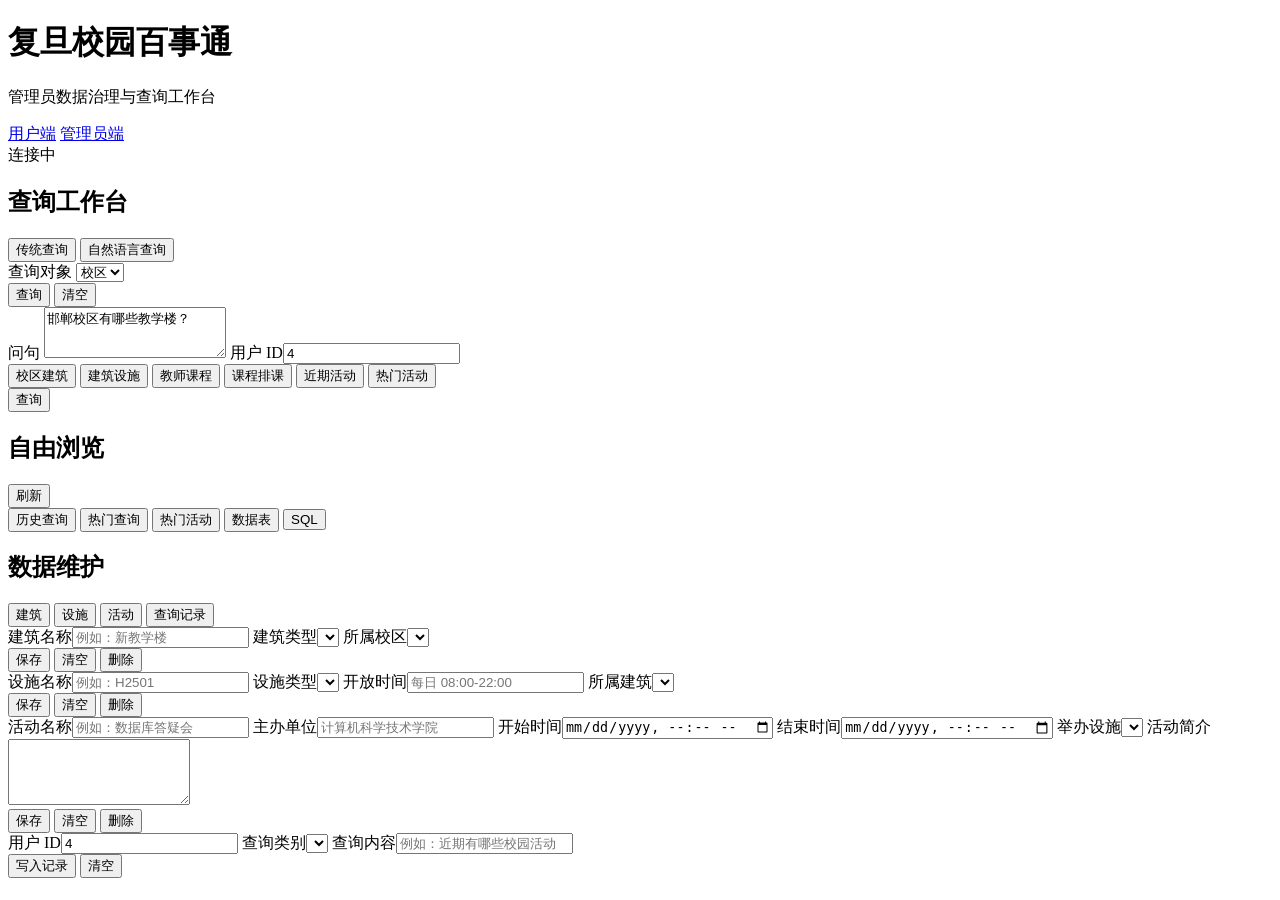
==== frontend/admin.html @ b8a6161e "Update campus QA system" ====
<!doctype html>
<html lang="zh-CN">
  <head>
    <meta charset="utf-8" />
    <meta name="viewport" content="width=device-width, initial-scale=1" />
    <title>复旦校园百事通 · 管理端</title>
    <link rel="stylesheet" href="/styles.css" />
  </head>
  <body class="admin-shell">
    <header class="topbar">
      <div>
        <h1>复旦校园百事通</h1>
        <p>管理员数据治理与查询工作台</p>
      </div>
      <nav class="app-nav" aria-label="前端入口">
        <a href="/">用户端</a>
        <a class="is-active" href="/admin.html">管理员端</a>
      </nav>
      <div id="health" class="status">连接中</div>
    </header>

    <main class="workspace">
      <section class="panel query-panel">
        <div class="panel-title query-title">
          <h2>查询工作台</h2>
          <div class="mode-switch" role="tablist" aria-label="查询模式">
            <button class="mode-button is-active" type="button" data-query-mode="traditional">传统查询</button>
            <button class="mode-button" type="button" data-query-mode="natural">自然语言查询</button>
          </div>
        </div>

        <div id="traditionalPane" class="query-pane">
          <form id="traditionalQueryForm" class="traditional-form">
            <label>
              查询对象
              <select id="traditionalEntity" name="entity">
                <option value="campuses">校区</option>
                <option value="buildings">建筑</option>
                <option value="facilities">设施</option>
                <option value="courses">课程</option>
                <option value="activities">活动</option>
              </select>
            </label>
            <div id="traditionalFields" class="field-grid"></div>
            <div class="actions">
              <button type="submit">查询</button>
              <button id="clearTraditionalBtn" type="button" class="secondary-button">清空</button>
            </div>
          </form>
        </div>

        <div id="naturalPane" class="query-pane hidden">
          <form id="nlQueryForm" class="nl-form">
            <label>
              问句
              <textarea id="nlQuestion" name="question" rows="3" required>邯郸校区有哪些教学楼？</textarea>
            </label>
            <label class="compact-label">用户 ID<input name="user_id" type="number" min="1" value="4" /></label>
            <div class="question-chips">
              <button type="button" data-question="邯郸校区有哪些教学楼？">校区建筑</button>
              <button type="button" data-question="第二教学楼有哪些自习室？">建筑设施</button>
              <button type="button" data-question="李芳老师教什么课？">教师课程</button>
              <button type="button" data-question="数据库系统原理周几上课？">课程排课</button>
              <button type="button" data-question="近期有哪些校园活动？">近期活动</button>
              <button type="button" data-question="热门活动有哪些？">热门活动</button>
            </div>
            <div class="actions">
              <button id="askBtn" type="submit">查询</button>
            </div>
          </form>
        </div>

        <div id="queryResult" class="result-box"></div>
        <div id="message" class="message" aria-live="polite"></div>
      </section>

      <section class="panel browse-panel">
        <div class="panel-title">
          <h2>自由浏览</h2>
          <button id="refreshBrowseBtn" type="button">刷新</button>
        </div>
        <div class="tabs browse-tabs" role="tablist" aria-label="浏览类型">
          <button class="tab is-active" type="button" data-browse="history">历史查询</button>
          <button class="tab" type="button" data-browse="popularQueries">热门查询</button>
          <button class="tab" type="button" data-browse="popularActivities">热门活动</button>
          <button class="tab" type="button" data-browse="data">数据表</button>
          <button class="tab" type="button" data-browse="sql">SQL</button>
        </div>
        <form id="browseFilterForm" class="browse-filter"></form>
        <div id="browseContent" class="table-wrap"></div>
      </section>

      <section class="panel form-panel">
        <div class="panel-title">
          <h2>数据维护</h2>
        </div>
        <div class="tabs maintenance-tabs" role="tablist" aria-label="维护对象">
          <button class="tab is-active" data-form="buildingForm" type="button">建筑</button>
          <button class="tab" data-form="facilityForm" type="button">设施</button>
          <button class="tab" data-form="activityForm" type="button">活动</button>
          <button class="tab" data-form="queryLogForm" type="button">查询记录</button>
        </div>

        <form id="buildingForm" class="crud-form">
          <input type="hidden" name="building_id" />
          <label>建筑名称<input name="name" required placeholder="例如：新教学楼" /></label>
          <label>建筑类型<select name="type" data-options="buildingTypes"></select></label>
          <label>所属校区<select name="campus_id" data-options="campuses"></select></label>
          <div class="actions">
            <button type="submit">保存</button>
            <button type="button" data-reset="buildingForm" class="secondary-button">清空</button>
            <button type="button" data-delete="building" class="danger-button">删除</button>
          </div>
        </form>

        <form id="facilityForm" class="crud-form hidden">
          <input type="hidden" name="facility_id" />
          <label>设施名称<input name="name" required placeholder="例如：H2501" /></label>
          <label>设施类型<select name="type" data-options="facilityTypes"></select></label>
          <label>开放时间<input name="open_time" required placeholder="每日 08:00-22:00" /></label>
          <label>所属建筑<select name="building_id" data-options="buildings"></select></label>
          <div class="actions">
            <button type="submit">保存</button>
            <button type="button" data-reset="facilityForm" class="secondary-button">清空</button>
            <button type="button" data-delete="facility" class="danger-button">删除</button>
          </div>
        </form>

        <form id="activityForm" class="crud-form hidden">
          <input type="hidden" name="activity_id" />
          <label>活动名称<input name="name" required placeholder="例如：数据库答疑会" /></label>
          <label>主办单位<input name="organizer" required placeholder="计算机科学技术学院" /></label>
          <label>开始时间<input name="start_time" type="datetime-local" required /></label>
          <label>结束时间<input name="end_time" type="datetime-local" /></label>
          <label>举办设施<select name="facility_id" data-options="facilities"></select></label>
          <label>活动简介<textarea name="description" rows="4" required></textarea></label>
          <div class="actions">
            <button type="submit">保存</button>
            <button type="button" data-reset="activityForm" class="secondary-button">清空</button>
            <button type="button" data-delete="activity" class="danger-button">删除</button>
          </div>
        </form>

        <form id="queryLogForm" class="crud-form hidden">
          <label>用户 ID<input name="user_id" type="number" min="1" required value="4" /></label>
          <label>查询类别<select name="query_category" data-options="queryCategories"></select></label>
          <label>查询内容<input name="query_content" required placeholder="例如：近期有哪些校园活动" /></label>
          <div class="actions">
            <button type="submit">写入记录</button>
            <button type="button" data-reset="queryLogForm" class="secondary-button">清空</button>
          </div>
        </form>
      </section>
    </main>

    <script src="/app.js"></script>
  </body>
</html>
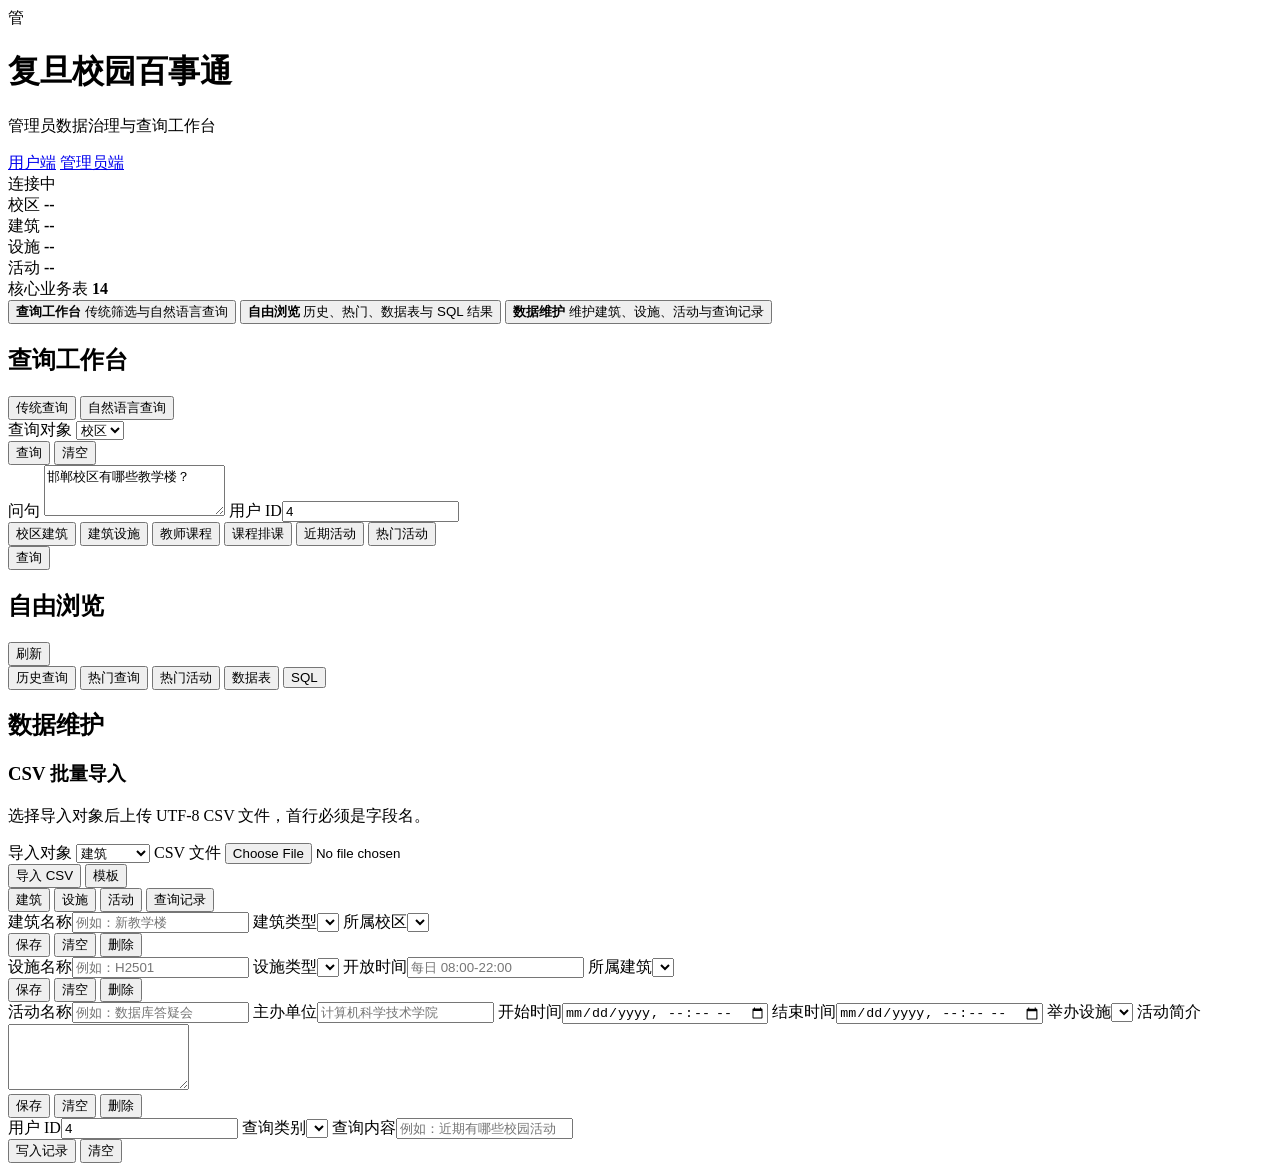
==== commit cc7358fd: "Improve frontend workflows and CSV import" ====
--- a/frontend/admin.html
+++ b/frontend/admin.html
@@ -8,9 +8,12 @@
   </head>
   <body class="admin-shell">
     <header class="topbar">
-      <div>
-        <h1>复旦校园百事通</h1>
-        <p>管理员数据治理与查询工作台</p>
+      <div class="brand-block">
+        <div class="brand-mark" aria-hidden="true">管</div>
+        <div>
+          <h1>复旦校园百事通</h1>
+          <p>管理员数据治理与查询工作台</p>
+        </div>
       </div>
       <nav class="app-nav" aria-label="前端入口">
         <a href="/">用户端</a>
@@ -20,7 +23,47 @@
     </header>
 
     <main class="workspace">
-      <section class="panel query-panel">
+      <section class="overview-strip" aria-label="系统数据概览">
+        <article class="metric-tile">
+          <span>校区</span>
+          <strong id="adminCampusCount">--</strong>
+        </article>
+        <article class="metric-tile">
+          <span>建筑</span>
+          <strong id="adminBuildingCount">--</strong>
+        </article>
+        <article class="metric-tile">
+          <span>设施</span>
+          <strong id="adminFacilityCount">--</strong>
+        </article>
+        <article class="metric-tile">
+          <span>活动</span>
+          <strong id="adminActivityCount">--</strong>
+        </article>
+        <article class="metric-tile metric-tile-wide">
+          <span>核心业务表</span>
+          <strong>14</strong>
+        </article>
+      </section>
+
+      <section class="panel feature-entry admin-feature-entry" aria-label="管理员端功能入口">
+        <button class="feature-button is-active" type="button" data-admin-view="query" aria-pressed="true">
+          <strong>查询工作台</strong>
+          <span>传统筛选与自然语言查询</span>
+        </button>
+        <button class="feature-button" type="button" data-admin-view="browse" aria-pressed="false">
+          <strong>自由浏览</strong>
+          <span>历史、热门、数据表与 SQL 结果</span>
+        </button>
+        <button class="feature-button" type="button" data-admin-view="maintain" aria-pressed="false">
+          <strong>数据维护</strong>
+          <span>维护建筑、设施、活动与查询记录</span>
+        </button>
+      </section>
+
+      <div id="message" class="message global-message" aria-live="polite"></div>
+
+      <section class="panel query-panel view-section" data-admin-section="query">
         <div class="panel-title query-title">
           <h2>查询工作台</h2>
           <div class="mode-switch" role="tablist" aria-label="查询模式">
@@ -71,10 +114,9 @@
         </div>
 
         <div id="queryResult" class="result-box"></div>
-        <div id="message" class="message" aria-live="polite"></div>
-      </section>
-
-      <section class="panel browse-panel">
+      </section>
+
+      <section class="panel browse-panel view-section is-hidden" data-admin-section="browse">
         <div class="panel-title">
           <h2>自由浏览</h2>
           <button id="refreshBrowseBtn" type="button">刷新</button>
@@ -90,10 +132,37 @@
         <div id="browseContent" class="table-wrap"></div>
       </section>
 
-      <section class="panel form-panel">
+      <section class="panel form-panel view-section is-hidden" data-admin-section="maintain">
         <div class="panel-title">
           <h2>数据维护</h2>
         </div>
+        <section class="csv-import-box" aria-label="CSV批量导入">
+          <div>
+            <h3>CSV 批量导入</h3>
+            <p id="csvImportHint">选择导入对象后上传 UTF-8 CSV 文件，首行必须是字段名。</p>
+          </div>
+          <form id="csvImportForm" class="csv-import-form">
+            <label>
+              导入对象
+              <select id="csvImportEntity" name="entity">
+                <option value="buildings">建筑</option>
+                <option value="facilities">设施</option>
+                <option value="activities">活动</option>
+                <option value="query_logs">查询记录</option>
+              </select>
+            </label>
+            <label>
+              CSV 文件
+              <input id="csvImportFile" name="file" type="file" accept=".csv,text/csv" required />
+            </label>
+            <div class="actions">
+              <button type="submit">导入 CSV</button>
+              <button id="downloadCsvTemplateBtn" type="button" class="secondary-button">模板</button>
+            </div>
+          </form>
+          <div id="csvImportResult" class="import-result"></div>
+        </section>
+
         <div class="tabs maintenance-tabs" role="tablist" aria-label="维护对象">
           <button class="tab is-active" data-form="buildingForm" type="button">建筑</button>
           <button class="tab" data-form="facilityForm" type="button">设施</button>
